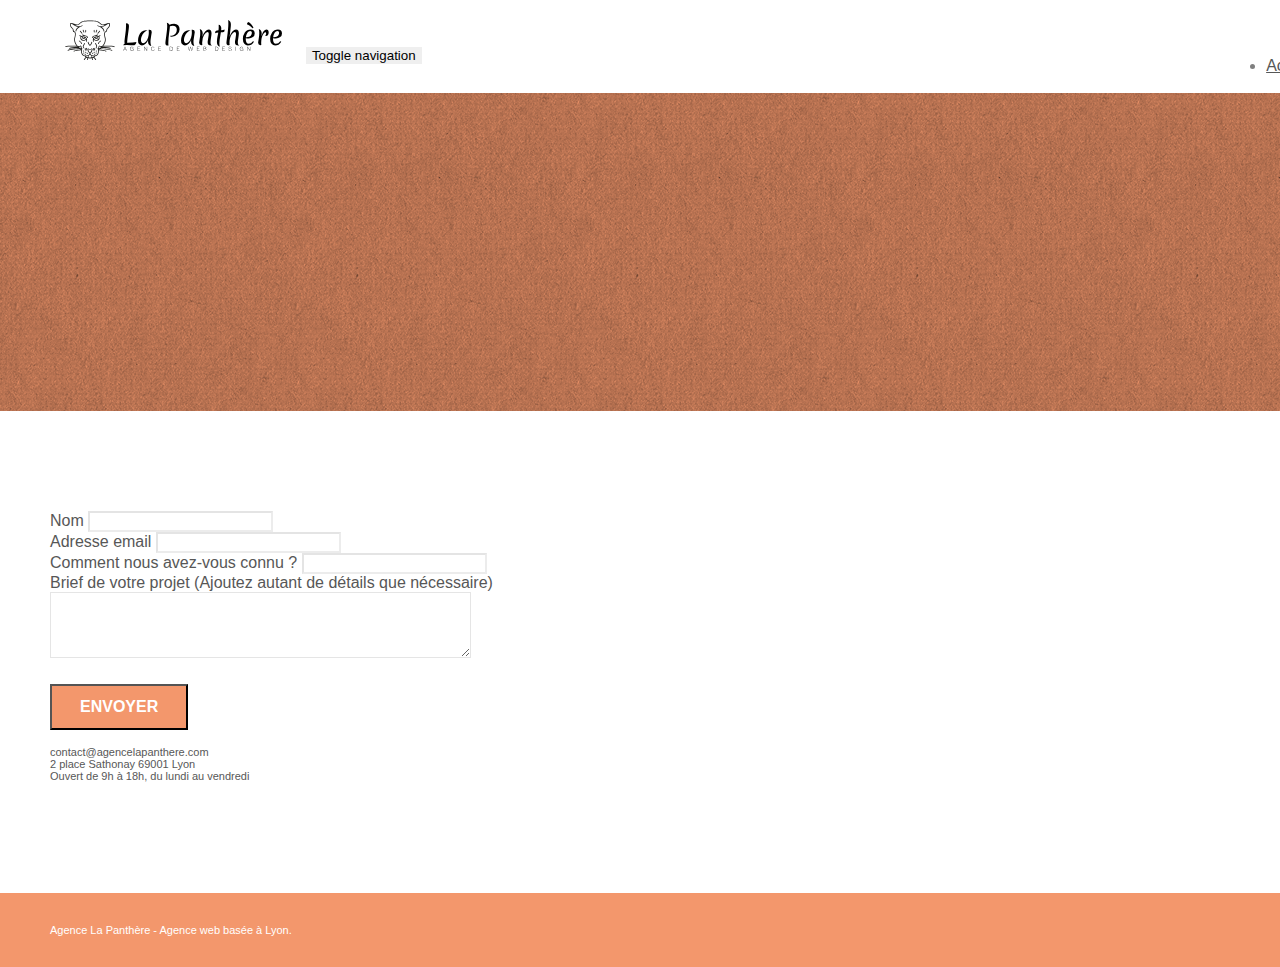
==== page2.html @ 0a4d8ea6 "Initial commit" ====
<!DOCTYPE html>
<html lang="fr">
    <head>
        <meta charset="utf-8" />
        <meta
            name="description"
            content="Si vous voulez contacter l'agence de web design La Panthère pour une prestations ou des informations, voici la page de contact."
        />
        <meta name="viewport" content="width=device-width, initial-scale=1.0" />

        <link rel="shortcut icon" type="image/png" href="favicon.jpg" />
        <link rel="stylesheet" type="text/css" href="./css/bootstrap.min.css" />
        <link
            rel="stylesheet"
            type="text/css"
            href="./css/font-awesome.min.css"
        />
        <link rel="stylesheet" type="text/css" href="./css/et-line.min.css" />
        <link rel="stylesheet" type="text/css" href="style.css" />

        <script defer src="./js/jquery-2.1.0.min.js"></script>
        <script defer src="./js/bootstrap.min.js"></script>
        <script defer src="./js/blocs.min.js"></script>
        <script defer src="./js/jqBootstrapValidation.js"></script>
        <script defer src="./js/formHandler.js"></script>

        <title>Agence de Web Design La Panthère, contactez nous !</title>
    </head>
    <body>
        <!-- Principal conteneur -->
        <div class="page-container">
            <!-- bloc-0 -->
            <div class="bloc bgc-white l-bloc" id="bloc-0">
                <div class="container bloc-sm">
                    <nav class="navbar row">
                        <div class="navbar-header">
                            <a class="navbar-brand" href="index.html"
                                ><img
                                    src="img/agence-la-panthere-monochrome.svg"
                                    alt="atlanta web design logo"
                                    height="40"
                            /></a>
                            <button
                                id="nav-toggle"
                                type="button"
                                class="ui-navbar-toggle navbar-toggle"
                                data-toggle="collapse"
                                data-target=".navbar-1"
                            >
                                <span class="sr-only">Toggle navigation</span
                                ><span class="icon-bar"></span
                                ><span class="icon-bar"></span
                                ><span class="icon-bar"></span>
                            </button>
                        </div>
                        <div
                            class="collapse navbar-collapse navbar-1 special-dropdown-nav"
                        >
                            <ul class="site-navigation nav navbar-nav">
                                <li>
                                    <a href="index.html">Accueil</a>
                                </li>
                                <li></li>
                                <li>
                                    <a href="page2.html">page2 &gt;</a>
                                </li>
                            </ul>
                        </div>
                    </nav>
                </div>
            </div>
            <!-- bloc-0 END -->

            <!-- bloc-6 -->
            <div
                class="bloc bg-dots-bg bg-repeat bgc-atomic-tangerine d-bloc bloc-bg-texture texture-paper"
                id="bloc-6"
            >
                <div class="container bloc-lg">
                    <div class="row">
                        <div class="col-sm-12">
                            <h1 class="text-center hero-bloc-text tc-white">
                                Parlons web design !
                            </h1>
                            <p
                                class="text-center mg-lg tc-white tight-width-whitespace"
                            >
                                Nous sommes ravis que vous souhaitiez collaborer
                                avec notre agence.<br />
                                Parlez-nous de votre projet en complétant le
                                formulaire ci-dessous.
                            </p>
                        </div>
                    </div>
                </div>
            </div>
            <!-- bloc-6 END -->

            <!-- bloc-7 -->
            <div class="bloc bgc-white l-bloc" id="bloc-7">
                <div class="container bloc-lg">
                    <div class="row">
                        <div class="col-sm-6">
                            <form
                                id="form_1"
                                novalidate
                                success-msg="Your message has been sent."
                                fail-msg="Sorry it seems that our mail server is not responding, Sorry for the inconvenience!"
                            >
                                <div class="form-group">
                                    <label> Nom </label>
                                    <input
                                        id="name"
                                        class="form-control"
                                        required
                                    />
                                </div>
                                <div class="form-group">
                                    <label> Adresse email </label>
                                    <input
                                        id="email"
                                        class="form-control"
                                        type="email"
                                        required
                                    />
                                </div>
                                <div class="form-group">
                                    <label>
                                        Comment nous avez-vous connu ?
                                    </label>
                                    <input
                                        class="form-control"
                                        type="email"
                                        required
                                        id="input_504"
                                    />
                                </div>
                                <div class="form-group">
                                    <label>
                                        Brief de votre projet (Ajoutez autant de
                                        détails que nécessaire)<br /> </label
                                    ><textarea
                                        id="message"
                                        class="form-control"
                                        rows="4"
                                        cols="50"
                                        required
                                    ></textarea>
                                </div>
                                <button
                                    class="bloc-button btn btn-lg btn-block cta-hero btn-atomic-tangerine"
                                    type="submit"
                                >
                                    Envoyer
                                </button>
                            </form>
                        </div>
                        <div class="col-sm-6">
                            <p>
                                contact@agencelapanthere.com<br />2 place
                                Sathonay 69001 Lyon<br />Ouvert de 9h à 18h, du
                                lundi au vendredi<br />
                            </p>
                        </div>
                    </div>
                </div>
            </div>
            <!-- bloc-7 END -->

            <!-- ScrollToTop Button -->
            <a
                class="bloc-button btn btn-d scrollToTop"
                onclick="scrollToTarget('1')"
                ><span class="fa fa-chevron-up"></span
            ></a>
            <!-- ScrollToTop Button END-->

            <!-- Footer - bloc-8 -->
            <div class="bloc bgc-atomic-tangerine d-bloc" id="bloc-8">
                <div class="container bloc-sm">
                    <div class="row">
                        <div class="col-sm-12">
                            <p class="text-center white">
                                Agence La Panthère - Agence web basée à Lyon.<br />
                            </p>
                            <div class="row row-no-gutters social">
                                <div class="col-sm-3">
                                    <div class="text-center">
                                        <a class="social" href="index.html"
                                            ><span
                                                class="fa fa-twitter icon-md"
                                            ></span
                                        ></a>
                                    </div>
                                </div>
                                <div class="col-sm-3">
                                    <div class="text-center">
                                        <a class="social" href="index.html"
                                            ><span
                                                class="fa fa-facebook icon-md"
                                            ></span
                                        ></a>
                                    </div>
                                </div>
                                <div class="col-sm-3">
                                    <div class="text-center">
                                        <a class="social" href="index.html"
                                            ><span
                                                class="fa fa-dribbble icon-md"
                                            ></span
                                        ></a>
                                    </div>
                                </div>
                                <div class="col-sm-3">
                                    <div class="text-center">
                                        <a class="social" href="index.html"
                                            ><span
                                                class="fa fa-instagram icon-md"
                                            ></span
                                        ></a>
                                    </div>
                                </div>
                            </div>
                        </div>
                    </div>
                </div>
            </div>
            <!-- Footer - bloc-8 END -->
        </div>
        <!-- Principal conteneur END -->
    </body>
</html>
---- style.css ----
body {
    margin: 0;
    padding: 0;
    background: #FFF;
    overflow-x: hidden;
    -webkit-font-smoothing: antialiased;
    -moz-osx-font-smoothing: grayscale;
}

a,
button {
    transition: all .3s ease-in-out;
    outline: none!important;
}

a:hover {
    text-decoration: none;
    cursor: pointer;
}

#page-loading-blocs-notifaction {
    position: fixed;
    top: 0;
    bottom: 0;
    width: 100%;
    z-index: 100000;
    background: #FFFFFF url("img/pageload-spinner.gif") no-repeat center center;
}

.bloc {
    width: 100%;
    clear: both;
    background: 50% 50% no-repeat;
    padding: 0 50px;
    -webkit-background-size: cover;
    -moz-background-size: cover;
    -o-background-size: cover;
    background-size: cover;
    position: relative;
}

.bloc .container {
    padding-left: 0;
    padding-right: 0;
}

.bloc-lg {
    padding: 100px 50px;
}

.bloc-md {
    padding: 50px;
}

.bloc-sm {
    padding: 20px 50px;
}

.bg-center,
.bg-l-edge,
.bg-r-edge,
.bg-t-edge,
.bg-b-edge,
.bg-tl-edge,
.bg-bl-edge,
.bg-tr-edge,
.bg-br-edge,
.bg-repeat {
    -webkit-background-size: auto!important;
    -moz-background-size: auto!important;
    -o-background-size: auto!important;
    background-size: auto!important;
}

.bg-repeat {
    background: repeat;
}

.bg-t-edge {
    background: top no-repeat;
}

.bloc-bg-texture::before {
    content: "";
    background-size: 2px 2px;
    position: absolute;
    top: 0;
    bottom: 0;
    left: 0;
    right: 0;
}

.texture-paper::before {
    background: url("img/texture-paper.png");
    background-size: 280px 280px;
}

.b-parallax {
    background-attachment: fixed;
}

.d-bloc {
    color: rgba(255, 255, 255, .7);
}

.d-bloc button:hover {
    color: rgba(255, 255, 255, .9);
}

.d-bloc .icon-round,
.d-bloc .icon-square,
.d-bloc .icon-rounded,
.d-bloc .icon-semi-rounded-a,
.d-bloc .icon-semi-rounded-b {
    border-color: rgba(255, 255, 255, .9);
}

.d-bloc .divider-h span {
    border-color: rgba(255, 255, 255, .2);
}

.d-bloc .a-btn,
.d-bloc .navbar a,
.d-bloc .navbar-brand,
.d-bloc a .icon-sm,
.d-bloc a .icon-md,
.d-bloc a .icon-lg,
.d-bloc a .icon-xl,
.d-bloc h1 a,
.d-bloc h2 a,
.d-bloc h3 a,
.d-bloc h4 a,
.d-bloc h5 a,
.d-bloc h6 a,
.d-bloc p a {
    color: rgba(255, 255, 255, .6);
}

.d-bloc .a-btn:hover,
.d-bloc .navbar a:hover,
.d-bloc .navbar-brand:hover,
.d-bloc a:hover .icon-sm,
.d-bloc a:hover .icon-md,
.d-bloc a:hover .icon-lg,
.d-bloc a:hover .icon-xl,
.d-bloc h1 a:hover,
.d-bloc h2 a:hover,
.d-bloc h3 a:hover,
.d-bloc h4 a:hover,
.d-bloc h5 a:hover,
.d-bloc h6 a:hover,
.d-bloc p a:hover {
    color: rgba(255, 255, 255, 1);
}

.d-bloc .navbar-toggle .icon-bar {
    background: rgba(255, 255, 255, 1);
}

.d-bloc .btn-wire,
.d-bloc .btn-wire:hover {
    color: rgba(255, 255, 255, 1);
    border-color: rgba(255, 255, 255, 1);
}

.d-bloc .panel {
    color: rgba(0, 0, 0, .5);
}

.d-bloc .panel button:hover {
    color: rgba(0, 0, 0, .7);
}

.d-bloc .panel icon {
    border-color: rgba(0, 0, 0, .7);
}

.d-bloc .panel .divider-h span {
    border-color: rgba(0, 0, 0, .1);
}

.d-bloc .panel .a-btn {
    color: rgba(0, 0, 0, .6);
}

.d-bloc .panel .a-btn:hover {
    color: rgba(0, 0, 0, 1);
}

.d-bloc .panel .btn-wire,
.d-bloc .panel .btn-wire:hover {
    color: rgba(0, 0, 0, .7);
    border-color: rgba(0, 0, 0, .3);
}

.d-bloc .panel,
.l-bloc {
    color: rgba(0, 0, 0, .5);
}

.d-bloc .panel button:hover,
.l-bloc button:hover {
    color: rgba(0, 0, 0, .7);
}

.l-bloc .icon-round,
.l-bloc .icon-square,
.l-bloc .icon-rounded,
.l-bloc .icon-semi-rounded-a,
.l-bloc .icon-semi-rounded-b {
    border-color: rgba(0, 0, 0, .7);
}

.d-bloc .panel .divider-h span,
.l-bloc .divider-h span {
    border-color: rgba(0, 0, 0, .1);
}

.d-bloc .panel .a-btn,
.l-bloc .a-btn,
.l-bloc .navbar a,
.l-bloc .navbar-brand,
.l-bloc a .icon-sm,
.l-bloc a .icon-md,
.l-bloc a .icon-lg,
.l-bloc a .icon-xl,
.l-bloc h1 a,
.l-bloc h2 a,
.l-bloc h3 a,
.l-bloc h4 a,
.l-bloc h5 a,
.l-bloc h6 a,
.l-bloc p a {
    color: rgba(0, 0, 0, .6);
}

.d-bloc .panel .a-btn:hover,
.l-bloc .a-btn:hover,
.l-bloc .navbar a:hover,
.l-bloc .navbar-brand:hover,
.l-bloc a:hover .icon-sm,
.l-bloc a:hover .icon-md,
.l-bloc a:hover .icon-lg,
.l-bloc a:hover .icon-xl,
.l-bloc h1 a:hover,
.l-bloc h2 a:hover,
.l-bloc h3 a:hover,
.l-bloc h4 a:hover,
.l-bloc h5 a:hover,
.l-bloc h6 a:hover,
.l-bloc p a:hover {
    color: rgba(0, 0, 0, 1);
}

.l-bloc .navbar-toggle .icon-bar {
    color: rgba(0, 0, 0, .6);
}

.d-bloc .panel .btn-wire,
.d-bloc .panel .btn-wire:hover,
.l-bloc .btn-wire,
.l-bloc .btn-wire:hover {
    color: rgba(0, 0, 0, .7);
    border-color: rgba(0, 0, 0, .3);
}

.voffset {
    margin-top: 30px;
}

.voffset-lg {
    margin-top: 80px;
}

.row-no-gutters {
    margin-right: 0;
    margin-left: 0;
}

.row.row-no-gutters > [class^="col-"],
.row.row-no-gutters > [class*=" col-"] {
    padding-right: 0;
    padding-left: 0;
}

#bloc-1-hero h1 {
    font-size: 32px;
}

.navbar {
    margin-bottom: 0;
    z-index: 1;
}

.navbar-brand {
    height: auto;
    padding: 3px 15px;
    font-size: 25px;
    font-weight: normal;
    font-weight: 600;
    line-height: 44px;
}

.navbar-brand img {
    max-height: 200px;
    margin: 0 5px 0 0;
    display: inline;
}

.navbar-brand img[src$=svg] {
    min-width: 100px;
}

.nav-center .navbar-brand img {
    margin: 0;
}

.navbar .nav {
    padding-top: 2px;
    margin-right: -16px;
    float: right;
    z-index: 1;
}

.nav > li {
    float: left;
    margin-top: 4px;
    font-size: 16px;
}

.navbar-nav .open .dropdown-menu > li > a {
    text-align: inherit;
}

.nav > li a:hover,
.nav > li a:focus {
    background: transparent;
}

.navbar-toggle {
    margin: 10px 10px 0 0;
    border: 0px;
}

.navbar-toggle:hover {
    background: transparent!important;
}

.navbar-toggle .icon-bar {
    background-color: rgba(0, 0, 0, .5);
    width: 26px;
}

.nav-invert .navbar .nav {
    float: left;
}

.nav-invert .navbar-header,
.nav-invert .navbar-brand {
    float: right;
    position: relative;
    z-index: 2;
}

@media (min-width: 768px) {
    .site-navigation {
        position: absolute;
        top: 50%;
        right: 20px;
        transform: translate(0, -50%);
        -webkit-transform: translateY(-50%);
    }
    .nav > li .dropdown-menu a,
    .nav > li .dropdown-menu a:hover {
        color: #484848;
    }
    .nav-invert .site-navigation {
        left: 0;
        right: 0;
    }
    .nav-center {
        text-align: center;
    }
    .nav-center .navbar-header {
        width: 100%;
    }
    .nav-center .navbar-header,
    .nav-center .navbar-brand,
    .nav-center .nav > li {
        float: none;
        display: inline-block;
    }
    .nav-center .site-navigation {
        position: relative;
        width: 100%;
        right: 0;
        margin-right: 0px;
        margin-top: 20px;
    }
    .nav-center.mini-nav .navbar-toggle {
        float: none;
        margin: 10px auto 0;
    }
}

.nav > li > .dropdown a {
    background: none!important;
    display: block;
    padding: 14px 15px;
}

nav .caret {
    margin: 0 5px;
}

.dropdown-menu .dropdown-menu {
    top: -8px;
    left: 100%;
}

.dropdown-menu .dropmenu-flow-right {
    top: 100%;
    left: 0;
    margin-left: -1px;
    border-top-left-radius: 0;
    border-top-right-radius: 0;
}

.dropdown-menu .dropdown span {
    border: 4px solid black;
    border-top-color: transparent;
    border-right-color: transparent;
    border-bottom-color: transparent;
    margin: 6px -5px 0 0!important;
    float: right;
}

.mg-md {
    margin-top: 10px;
    margin-bottom: 20px;
}

.mg-lg {
    margin-top: 10px;
    margin-bottom: 40px;
}

.btn {
    margin: 0 5px 5px 0;
}

.btn.pull-right {
    margin: 0 0 5px 5px;
}

.btn-d,
.btn-d:hover,
.btn-d:focus {
    color: #FFF;
    background: rgba(0, 0, 0, .3);
}

button {
    outline: none!important;
}

.btn-rd {
    border-radius: 40px;
}

.btn-clean {
    border: 1px solid rgba(0, 0, 0, .08);
    border-bottom-color: rgba(0, 0, 0, .1);
    text-shadow: 0 1px 0 rgba(0, 0, 1, .1);
    box-shadow: 0 1px 3px rgba(0, 0, 1, .25), inset 0 1px 0 0 rgba(255, 255, 255, .15);
}

.icon-md {
    font-size: 30px!important;
}

.icon-lg {
    font-size: 60px!important;
}

.sm-shadow {
    text-shadow: 0 1px 2px rgba(0, 0, 0, .3);
}

.panel-sq,
.panel-sq .panel-heading,
.panel-sq .panel-footer {
    border-radius: 0;
}

.panel-rd {
    border-radius: 30px;
}

.panel-rd .panel-heading {
    border-radius: 29px 29px 0 0;
}

.panel-rd .panel-footer {
    border-radius: 0 0 29px 29px;
}

.form-control {
    border-color: rgba(0, 0, 0, .1);
    box-shadow: none;
}

.scrollToTop {
    width: 40px;
    height: 40px;
    position: fixed;
    bottom: 20px;
    right: 20px;
    opacity: 0;
    z-index: 500;
    transition: all .3s ease-in-out;
}

.scrollToTop span {
    margin-top: 6px;
}

.showScrollTop {
    font-size: 14px;
    opacity: 1;
}

a[data-lightbox] {
    position: relative;
    display: block;
    text-align: center;
}

a[data-lightbox]:hover::before {
    content: "+";
    font-family: "HelveticaNeue-Light", "Helvetica Neue Light", "Helvetica Neue", Helvetica, Arial;
    font-size: 32px;
    width: 50px;
    height: 50px;
    margin-left: -25px;
    border-radius: 50%;
    background: rgba(0, 0, 0, .6);
    color: #FFF;
    font-weight: 100;
    z-index: 1;
    position: absolute;
    top: 50%;
    transform: translateY(-50%);
    -webkit-transform: translateY(-50%);
}

a[data-lightbox]:hover img {
    opacity: 0.6;
    -webkit-animation-fill-mode: none;
    animation-fill-mode: none;
}

#lightbox-modal {
    display: flex;
    align-items: center;
}

#lightbox-modal .modal-dialog {
    width: 90%;
    max-width: 900px;
    margin: 0 auto 0;
}

#lightbox-modal .modal-dialog img {
    max-height: 90vh;
    margin: 0 auto;
}

.lightbox-caption {
    padding: 20px;
    color: #FFF;
    background: rgba(0, 0, 0, .5);
    position: absolute;
    left: 15px;
    right: 15px;
    bottom: 5px;
}

.close-lightbox {
    color: #FFF;
    font-size: 30px;
    position: absolute;
    top: 20px;
    right: 20px;
    z-index: 20;
    background: rgba(0, 0, 0, .5);
    border: none;
    line-height: 30px;
    padding: 0 9px 5px;
    opacity: 0.3;
}

.close-lightbox:hover,
.next-lightbox:hover,
.prev-lightbox:hover {
    opacity: 1.0;
    color: #FFF;
}

.next-lightbox,
.prev-lightbox {
    font-size: 20px;
    color: rgba(255, 255, 255, .9);
    background: rgba(0, 0, 0, .5);
    transition: all .2s ease-in-out;
    position: absolute;
    top: 45%;
    z-index: 1;
    opacity: 0.4;
}

.next-lightbox {
    padding: 6px 8px 1px 13px;
    right: 25px;
}

.prev-lightbox {
    padding: 6px 13px 1px 10px;
    left: 25px;
}

.snapshot-lb .modal-body {
    padding-bottom: 45px;
}

.snapshot-lb .lightbox-caption {
    padding: 0;
    color: rgba(0, 0, 0, .5);
    background: none;
}

h1,
h2,
h3,
h4,
h5,
h6,
p,
label,
.btn,
a {
    font-family: "helvetica";
    font-weight: 400;
    color: #575757!important;
}

.container {
    max-width: 1000px;
}

.hero-bloc-text {
    font-size: 38px;
}

.hero-bloc-text-sub {
    font-size: 36px;
}

.statement-bloc-text {
    line-height: 26px;
    font-style: italic;
    font-size: 20px;
    text-align: center;
    font-weight: lighter;
    max-width: 520px;
    margin: auto auto auto auto;
}

p {
    font-size: 11px;
}

.tight-width-whitespace {
    max-width: 600px;
    margin: auto auto auto auto;
}

.h1 {
    font-size: 20px;
    font-family: "Open Sans";
}

.cta-hero {
    margin-top: 22px;
    color: #FFFFFF!important;
    text-transform: uppercase;
    padding: 12px 28px 12px 28px;
    font-size: 16px;
    font-weight: 700;
}

.social {
    max-width: 400px;
    margin: auto auto auto auto;
}

h2 {
    font-size: 22px;
    line-height: 1.4em;
}

h3 {
    font-size: 15px;
    text-transform: uppercase;
    font-weight: 700;
    color: #333333!important;
}

.med-width-whitespace {
    max-width: 800px;
    margin: auto auto auto auto;
    box-shadow: 0px 0px 0px #000000;
}

h1 {
    color: #333333!important;
}

h4 {
    color: #333333!important;
}

.icons {
    margin-bottom: 14px;
    margin-top: 24px;
}

.white {
    color: #FFFFFF!important;
}

.portfolio-thumb {
    margin-bottom: 24px;
}

.portfolio-row {
    margin-bottom: 44px;
    margin-top: 50px;
}

.avatar {
    box-shadow: 0px 4px 9px rgba(0, 0, 0, 0.3);
}

.black-background {
    background-color: rgba(165, 147, 99, 0.7);
    padding: 40px 40px 40px 40px;
}

.bold-link {
    font-weight: 900;
    text-decoration: underline!important;
}

.bgc-white {
    background-color: #FFFFFF;
}

.bgc-dark-slate-blue {
    background-color: #364577;
}

.bgc-atomic-tangerine {
    background-color: #F3976C;
}

.tc-white {
    color: #F3976C!important;
}

.btn-atomic-tangerine {
    background: #F3976C;
    color: #FFFFFF!important;
}

.btn-atomic-tangerine:hover {
    background: #c27956!important;
    color: #FFFFFF!important;
}

.ltc-white {
    color: #FFFFFF!important;
}

.ltc-white:hover {
    color: #cccccc!important;
}

.ltc-atomic-tangerine {
    color: #F3976C!important;
}

.ltc-atomic-tangerine:hover {
    color: #c27956!important;
}

.icon-dark-slate-blue {
    color: #364577!important;
    border-color: #364577!important;
}

.bg-dots-bg {
    background-image: url("img/dots-bg.png");
}

.bg-lines-h2-bg {
    background-image: url("img/lines-h2-bg.png");
}

.bg-banniere {
    background-image: url("img/agence-la-panthere.jpg");
}

.bg-presentation {
    background-image: url("img/image-de-presentation.bmp");
}

@media (max-width: 1024px) {
    .bloc {
        padding-left: 20px;
        padding-right: 20px;
    }
    .bloc.full-width-bloc,
    .bloc-tile-2.full-width-bloc .container,
    .bloc-tile-3.full-width-bloc .container,
    .bloc-tile-4.full-width-bloc .container {
        padding-left: 0;
        padding-right: 0;
    }
}

@media (max-width: 992px) and (min-width: 768px) {
    .navbar .nav {
        max-width: 80%
    }
    .nav-center.navbar .nav {
        max-width: 100%
    }
}

@media only screen and (min-device-width: 768px) and (max-device-width: 1024px) and (orientation: landscape) {
    .b-parallax {
        background-attachment: scroll;
    }
}

@media only screen and (min-device-width: 1024px) and (max-device-width: 1366px) and (-webkit-min-device-pixel-ratio: 1.5) {
    .b-parallax {
        background-attachment: scroll;
    }
}

@media (max-width: 991px) {
    .container {
        width: 100%;
    }
    .b-parallax {
        background-attachment: scroll;
    }
    .page-container,
    #hero-bloc {
        overflow-x: hidden;
        position: relative;
    }
    .bloc {
        padding-left: constant(safe-area-inset-left);
        padding-right: constant(safe-area-inset-right);
    }
    .bloc-group,
    .bloc-group .bloc {
        display: block;
        width: 100%;
    }
    .bloc-fill-screen .fill-bloc-top-edge,
    .bloc-fill-screen .fill-bloc-bottom-edge {
        padding: 0 20px;
        padding-left: constant(safe-area-inset-left);
        padding-right: constant(safe-area-inset-right);
    }
}

@media (max-width: 767px) {
    .page-container {
        overflow-x: hidden;
        position: relative;
    }
    h1,
    h2,
    h3,
    h4,
    h5,
    h6,
    p,
    #disqus_thread {
        padding-left: 10px!important;
        padding-right: 10px!important;
    }
    .b-parallax {
        background-attachment: scroll;
    }
    .navbar .nav {
        padding-top: 0;
        border-top: 1px solid rgba(0, 0, 0, .2);
        float: none!important;
    }
    .navbar.row {
        margin-left: 0;
        margin-right: 0;
    }
    .site-navigation {
        position: inherit;
        transform: none;
        -webkit-transform: none;
        -ms-transform: none;
    }
    .nav > li {
        margin-top: 0;
        border-bottom: 1px solid rgba(0, 0, 0, .1);
        background: rgba(0, 0, 0, .05);
        text-align: left;
        padding-left: 15px;
        width: 100%;
    }
    .nav > li:hover {
        background: rgba(0, 0, 0, .08);
    }
    .dropdown .dropdown a .caret {
        float: none;
        margin: 5px 0 0 10px!important;
        border: 4px solid black;
        border-bottom-color: transparent;
        border-right-color: transparent;
        border-left-color: transparent;
    }
    #hero-bloc .navbar .nav {
        background: rgba(0, 0, 0, .8);
    }
    #hero-bloc .navbar .nav a {
        color: rgba(255, 255, 255, .6);
    }
    .hero {
        padding: 50px 0;
    }
    .hero-nav {
        left: -1px;
        right: -1px;
    }
    .navbar-collapse {
        padding: 0;
        overflow-x: hidden;
        -webkit-box-shadow: none;
        box-shadow: none;
    }
    .navbar-brand img {
        max-height: 40px;
        width: auto;
    }
    .nav-invert .navbar-header {
        float: none;
        width: 100%;
    }
    .nav-invert .navbar-toggle {
        float: left;
        margin-left: 10px;
    }
    .bloc {
        padding-left: 0;
        padding-right: 0;
    }
    .bloc-xxl,
    .bloc-xl,
    .bloc-lg {
        padding: 40px 0;
    }
    .bloc-sm,
    .bloc-md {
        padding-left: 0;
        padding-right: 0;
    }
    .bloc-tile-2 .container,
    .bloc-tile-3 .container,
    .bloc-tile-4 .container,
    .bloc-fill-screen .fill-bloc-top-edge,
    .bloc-fill-screen .fill-bloc-bottom-edge {
        padding-left: 0;
        padding-right: 0;
    }
    .a-block {
        padding: 0 10px;
    }
    .btn-dwn {
        display: none;
    }
    .voffset {
        margin-top: 5px;
    }
    .voffset-md {
        margin-top: 20px;
    }
    .voffset-lg {
        margin-top: 30px;
    }
    form {
        padding: 5px;
    }
    .close-lightbox {
        display: inline-block;
    }
    .blocsapp-device-iphone5 {
        background-size: 216px 425px;
        padding-top: 60px;
        width: 216px;
        height: 425px;
    }
    .blocsapp-device-iphone5 img {
        width: 180px;
        height: 320px;
    }
}

@media (max-width: 400px) {
    .bloc {
        padding-left: 0;
        padding-right: 0;
    }
}

@media (max-width: 767px) {
    .bloc-mob-center-text {
        text-align: center;
    }
}
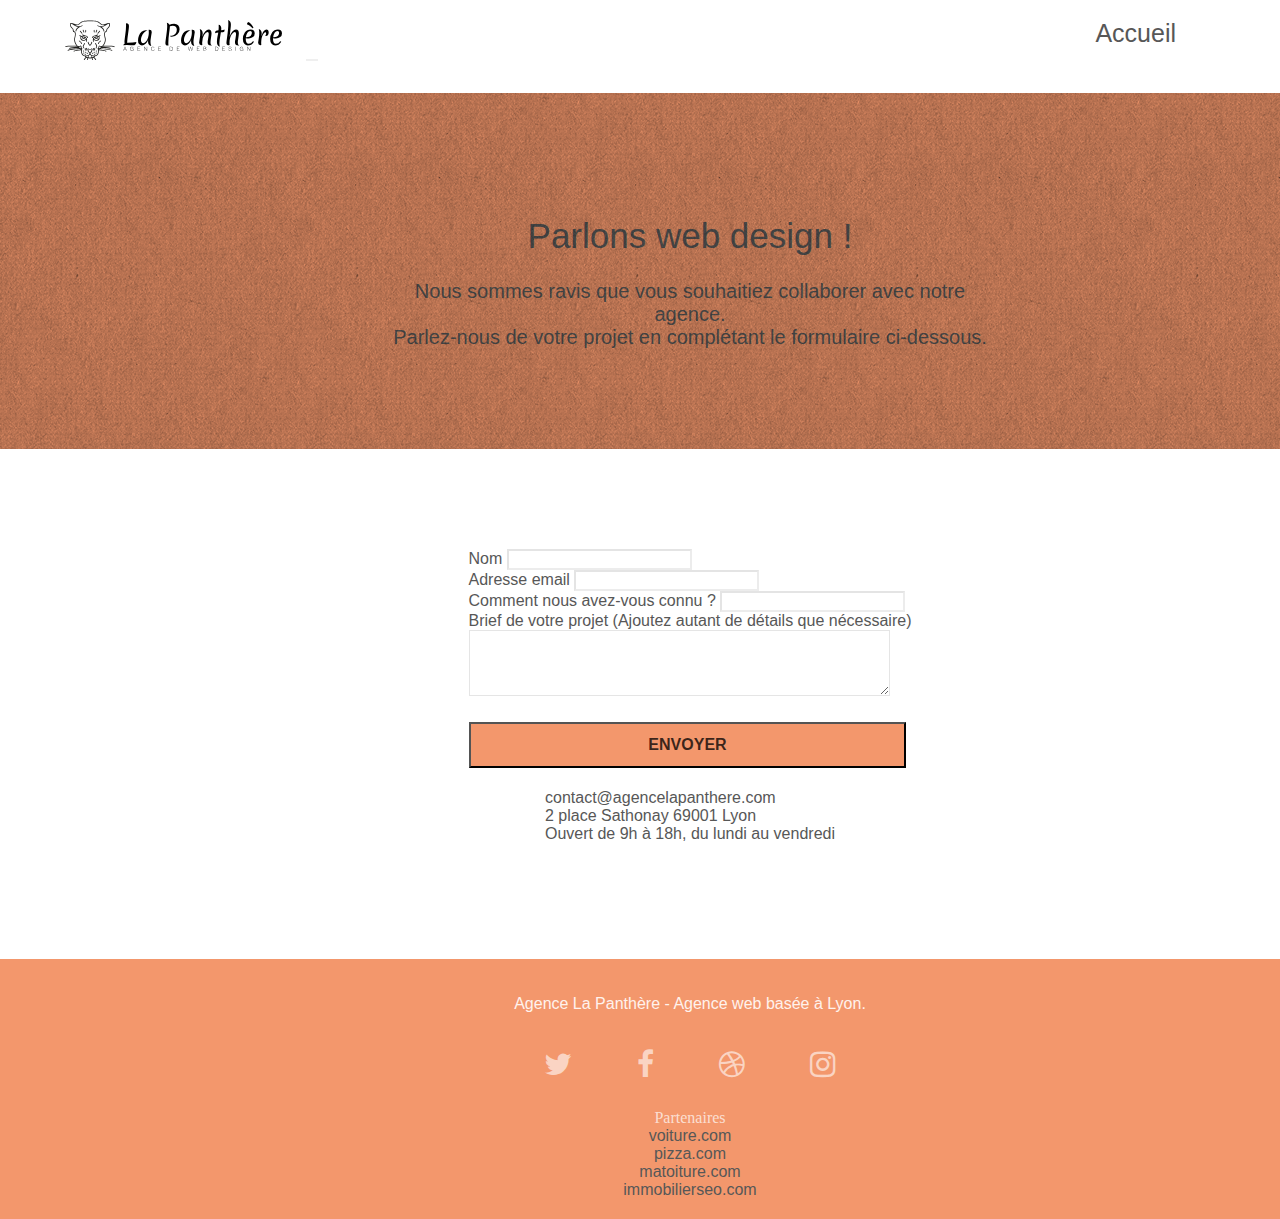
==== commit 166defe6: "j'ai presque fini" ====
--- a/page2.html
+++ b/page2.html
@@ -10,11 +10,7 @@
 
         <link rel="shortcut icon" type="image/png" href="favicon.jpg" />
         <link rel="stylesheet" type="text/css" href="./css/bootstrap.min.css" />
-        <link
-            rel="stylesheet"
-            type="text/css"
-            href="./css/font-awesome.min.css"
-        />
+        <link rel="stylesheet" type="text/css" href="./css/font-awesome.css" />
         <link rel="stylesheet" type="text/css" href="./css/et-line.min.css" />
         <link rel="stylesheet" type="text/css" href="style.css" />
 
@@ -26,207 +22,189 @@
 
         <title>Agence de Web Design La Panthère, contactez nous !</title>
     </head>
-    <body>
+    <body class="page-container">
         <!-- Principal conteneur -->
-        <div class="page-container">
-            <!-- bloc-0 -->
-            <div class="bloc bgc-white l-bloc" id="bloc-0">
-                <div class="container bloc-sm">
-                    <nav class="navbar row">
-                        <div class="navbar-header">
-                            <a class="navbar-brand" href="index.html"
-                                ><img
-                                    src="img/agence-la-panthere-monochrome.svg"
-                                    alt="atlanta web design logo"
-                                    height="40"
-                            /></a>
-                            <button
-                                id="nav-toggle"
-                                type="button"
-                                class="ui-navbar-toggle navbar-toggle"
-                                data-toggle="collapse"
-                                data-target=".navbar-1"
-                            >
-                                <span class="sr-only">Toggle navigation</span
-                                ><span class="icon-bar"></span
-                                ><span class="icon-bar"></span
-                                ><span class="icon-bar"></span>
-                            </button>
-                        </div>
-                        <div
-                            class="collapse navbar-collapse navbar-1 special-dropdown-nav"
+        <!-- bloc-0 -->
+        <header class="bloc bgc-white l-bloc" id="bloc-0">
+            <div class="container bloc-sm">
+                <nav class="navbar row">
+                    <div class="navbar-header">
+                        <a class="navbar-brand" href="index.html"
+                            ><img
+                                src="img/agence-la-panthere-monochrome.svg"
+                                alt="atlanta web design logo"
+                        /></a>
+                        <button
+                            id="nav-toggle"
+                            type="button"
+                            class="ui-navbar-toggle navbar-toggle"
+                            data-toggle="collapse"
+                            data-target=".navbar-1"
                         >
-                            <ul class="site-navigation nav navbar-nav">
-                                <li>
-                                    <a href="index.html">Accueil</a>
-                                </li>
-                                <li></li>
-                                <li>
-                                    <a href="page2.html">page2 &gt;</a>
-                                </li>
-                            </ul>
-                        </div>
-                    </nav>
-                </div>
-            </div>
-            <!-- bloc-0 END -->
-
-            <!-- bloc-6 -->
-            <div
-                class="bloc bg-dots-bg bg-repeat bgc-atomic-tangerine d-bloc bloc-bg-texture texture-paper"
-                id="bloc-6"
-            >
-                <div class="container bloc-lg">
-                    <div class="row">
-                        <div class="col-sm-12">
-                            <h1 class="text-center hero-bloc-text tc-white">
-                                Parlons web design !
-                            </h1>
-                            <p
-                                class="text-center mg-lg tc-white tight-width-whitespace"
-                            >
-                                Nous sommes ravis que vous souhaitiez collaborer
-                                avec notre agence.<br />
-                                Parlez-nous de votre projet en complétant le
-                                formulaire ci-dessous.
-                            </p>
-                        </div>
-                    </div>
-                </div>
-            </div>
-            <!-- bloc-6 END -->
-
-            <!-- bloc-7 -->
-            <div class="bloc bgc-white l-bloc" id="bloc-7">
-                <div class="container bloc-lg">
-                    <div class="row">
-                        <div class="col-sm-6">
-                            <form
-                                id="form_1"
-                                novalidate
-                                success-msg="Your message has been sent."
-                                fail-msg="Sorry it seems that our mail server is not responding, Sorry for the inconvenience!"
-                            >
-                                <div class="form-group">
-                                    <label> Nom </label>
-                                    <input
-                                        id="name"
-                                        class="form-control"
-                                        required
-                                    />
-                                </div>
-                                <div class="form-group">
-                                    <label> Adresse email </label>
-                                    <input
-                                        id="email"
-                                        class="form-control"
-                                        type="email"
-                                        required
-                                    />
-                                </div>
-                                <div class="form-group">
-                                    <label>
-                                        Comment nous avez-vous connu ?
-                                    </label>
-                                    <input
-                                        class="form-control"
-                                        type="email"
-                                        required
-                                        id="input_504"
-                                    />
-                                </div>
-                                <div class="form-group">
-                                    <label>
-                                        Brief de votre projet (Ajoutez autant de
-                                        détails que nécessaire)<br /> </label
-                                    ><textarea
-                                        id="message"
-                                        class="form-control"
-                                        rows="4"
-                                        cols="50"
-                                        required
-                                    ></textarea>
-                                </div>
-                                <button
-                                    class="bloc-button btn btn-lg btn-block cta-hero btn-atomic-tangerine"
-                                    type="submit"
-                                >
-                                    Envoyer
-                                </button>
-                            </form>
-                        </div>
-                        <div class="col-sm-6">
-                            <p>
-                                contact@agencelapanthere.com<br />2 place
-                                Sathonay 69001 Lyon<br />Ouvert de 9h à 18h, du
-                                lundi au vendredi<br />
-                            </p>
-                        </div>
-                    </div>
-                </div>
-            </div>
-            <!-- bloc-7 END -->
-
-            <!-- ScrollToTop Button -->
-            <a
-                class="bloc-button btn btn-d scrollToTop"
-                onclick="scrollToTarget('1')"
-                ><span class="fa fa-chevron-up"></span
-            ></a>
-            <!-- ScrollToTop Button END-->
-
-            <!-- Footer - bloc-8 -->
-            <div class="bloc bgc-atomic-tangerine d-bloc" id="bloc-8">
-                <div class="container bloc-sm">
-                    <div class="row">
-                        <div class="col-sm-12">
-                            <p class="text-center white">
-                                Agence La Panthère - Agence web basée à Lyon.<br />
-                            </p>
-                            <div class="row row-no-gutters social">
-                                <div class="col-sm-3">
-                                    <div class="text-center">
-                                        <a class="social" href="index.html"
-                                            ><span
-                                                class="fa fa-twitter icon-md"
-                                            ></span
-                                        ></a>
-                                    </div>
-                                </div>
-                                <div class="col-sm-3">
-                                    <div class="text-center">
-                                        <a class="social" href="index.html"
-                                            ><span
-                                                class="fa fa-facebook icon-md"
-                                            ></span
-                                        ></a>
-                                    </div>
-                                </div>
-                                <div class="col-sm-3">
-                                    <div class="text-center">
-                                        <a class="social" href="index.html"
-                                            ><span
-                                                class="fa fa-dribbble icon-md"
-                                            ></span
-                                        ></a>
-                                    </div>
-                                </div>
-                                <div class="col-sm-3">
-                                    <div class="text-center">
-                                        <a class="social" href="index.html"
-                                            ><span
-                                                class="fa fa-instagram icon-md"
-                                            ></span
-                                        ></a>
-                                    </div>
-                                </div>
-                            </div>
-                        </div>
-                    </div>
-                </div>
-            </div>
-            <!-- Footer - bloc-8 END -->
-        </div>
+                            <span class="sr-only">Toggle navigation</span
+                            ><span class="icon-bar"></span
+                            ><span class="icon-bar"></span
+                            ><span class="icon-bar"></span>
+                        </button>
+                    </div>
+                    <div
+                        class="collapse navbar-collapse navbar-1 special-dropdown-nav"
+                    >
+                        <ul class="site-navigation nav navbar-nav nav-contact">
+                            <li>
+                                <a href="index.html">Accueil</a>
+                            </li>
+                        </ul>
+                    </div>
+                </nav>
+            </div>
+        </header>
+        <!-- bloc-0 END -->
+
+        <!-- bloc-6 -->
+        <section
+            class="bloc bg-dots-bg bg-repeat bgc-atomic-tangerine d-bloc bloc-bg-texture texture-paper"
+            id="bloc-6"
+        >
+            <div class="container bloc-lg container-banner-contact">
+                <div class="row">
+                    <div class="col-sm-12">
+                        <h1
+                            id="banner-h1"
+                            class="text-center hero-bloc-text tc-contact"
+                        >
+                            Parlons web design !
+                        </h1>
+                        <p
+                            id="banner-p"
+                            class="text-center mg-lg tight-width-whitespace tc-contact"
+                        >
+                            Nous sommes ravis que vous souhaitiez collaborer
+                            avec notre agence.<br />
+                            Parlez-nous de votre projet en complétant le
+                            formulaire ci-dessous.
+                        </p>
+                    </div>
+                </div>
+            </div>
+        </section>
+        <!-- bloc-6 END -->
+
+        <!-- bloc-7 -->
+        <main class="bloc bgc-white l-bloc" id="bloc-7">
+            <div id="container-bloc-7" class="container bloc-lg">
+                <form
+                    id="form_1"
+                    novalidate
+                    success-msg="Your message has been sent."
+                    fail-msg="Sorry it seems that our mail server is not responding, Sorry for the inconvenience!"
+                >
+                    <div class="form-group">
+                        <label> Nom </label>
+                        <input id="name" class="form-control" required />
+                    </div>
+                    <div class="form-group">
+                        <label> Adresse email </label>
+                        <input
+                            id="email"
+                            class="form-control"
+                            type="email"
+                            required
+                        />
+                    </div>
+                    <div class="form-group">
+                        <label> Comment nous avez-vous connu ? </label>
+                        <input
+                            class="form-control"
+                            type="email"
+                            required
+                            id="input_504"
+                        />
+                    </div>
+                    <div class="form-group">
+                        <label>
+                            Brief de votre projet (Ajoutez autant de détails que
+                            nécessaire)<br /> </label
+                        ><textarea
+                            id="message"
+                            class="form-control"
+                            rows="4"
+                            cols="50"
+                            required
+                        ></textarea>
+                    </div>
+                    <button
+                        class="bloc-button btn btn-lg btn-block cta-hero btn-atomic-tangerine"
+                        type="submit"
+                    >
+                        Envoyer
+                    </button>
+                </form>
+                <div class="col-sm-6">
+                    <p>
+                        contact@agencelapanthere.com<br />2 place Sathonay 69001
+                        Lyon<br />Ouvert de 9h à 18h, du lundi au vendredi<br />
+                    </p>
+                </div>
+            </div>
+        </main>
+        <!-- bloc-7 END -->
+        <!-- Footer - bloc-8 -->
+        <footer class="bloc bgc-atomic-tangerine d-bloc">
+            <div class="container bloc-sm">
+                <p class="text-center white">
+                    Agence La Panthère - Agence web basée à Lyon.<br />
+                </p>
+                <div id="container-social" class="row row-no-gutters social">
+                    <div class="col-sm-3">
+                        <div class="text-center">
+                            <a class="social" href="https://twitter.com/"
+                                ><span class="fa fa-twitter icon-md"></span
+                            ></a>
+                        </div>
+                    </div>
+                    <div class="col-sm-3">
+                        <div class="text-center">
+                            <a class="social" href="https://facebook.com/"
+                                ><span class="fa fa-facebook icon-md"></span
+                            ></a>
+                        </div>
+                    </div>
+                    <div class="col-sm-3">
+                        <div class="text-center">
+                            <a class="social" href="https://dribbble.com/"
+                                ><span class="fa fa-dribbble icon-md"></span
+                            ></a>
+                        </div>
+                    </div>
+                    <div class="col-sm-3">
+                        <div class="text-center">
+                            <a class="social" href="https://instagram.com/"
+                                ><span class="fa fa-instagram icon-md"></span
+                            ></a>
+                        </div>
+                    </div>
+                </div>
+                <div class="col-sm-4">
+                    <span>Partenaires</span>
+                    <ul>
+                        <li>
+                            <a href="voiture.com">voiture.com</a>
+                        </li>
+                        <li>
+                            <a href="pizza.com">pizza.com</a>
+                        </li>
+                        <li>
+                            <a href="matoiture.com">matoiture.com</a>
+                        </li>
+                        <li>
+                            <a href="immobilierseo.com">immobilierseo.com</a>
+                        </li>
+                    </ul>
+                </div>
+            </div>
+        </footer>
+        <!-- Footer - bloc-8 END -->
         <!-- Principal conteneur END -->
     </body>
 </html>
--- a/style.css
+++ b/style.css
@@ -1,16 +1,22 @@
 body {
     margin: 0;
     padding: 0;
-    background: #FFF;
+    background: #fff;
     overflow-x: hidden;
     -webkit-font-smoothing: antialiased;
     -moz-osx-font-smoothing: grayscale;
 }
-
+a {
+    text-decoration: none;
+    color: #575757;
+}
+ul {
+    list-style-type: none;
+}
 a,
 button {
-    transition: all .3s ease-in-out;
-    outline: none!important;
+    transition: all 0.3s ease-in-out;
+    outline: none !important;
 }
 
 a:hover {
@@ -24,7 +30,7 @@
     bottom: 0;
     width: 100%;
     z-index: 100000;
-    background: #FFFFFF url("img/pageload-spinner.gif") no-repeat center center;
+    background: #ffffff url("img/pageload-spinner.gif") no-repeat center center;
 }
 
 .bloc {
@@ -66,10 +72,10 @@
 .bg-tr-edge,
 .bg-br-edge,
 .bg-repeat {
-    -webkit-background-size: auto!important;
-    -moz-background-size: auto!important;
-    -o-background-size: auto!important;
-    background-size: auto!important;
+    -webkit-background-size: auto !important;
+    -moz-background-size: auto !important;
+    -o-background-size: auto !important;
+    background-size: auto !important;
 }
 
 .bg-repeat {
@@ -100,11 +106,11 @@
 }
 
 .d-bloc {
-    color: rgba(255, 255, 255, .7);
+    color: rgba(255, 255, 255, 0.7);
 }
 
 .d-bloc button:hover {
-    color: rgba(255, 255, 255, .9);
+    color: rgba(255, 255, 255, 0.9);
 }
 
 .d-bloc .icon-round,
@@ -112,11 +118,11 @@
 .d-bloc .icon-rounded,
 .d-bloc .icon-semi-rounded-a,
 .d-bloc .icon-semi-rounded-b {
-    border-color: rgba(255, 255, 255, .9);
+    border-color: rgba(255, 255, 255, 0.9);
 }
 
 .d-bloc .divider-h span {
-    border-color: rgba(255, 255, 255, .2);
+    border-color: rgba(255, 255, 255, 0.2);
 }
 
 .d-bloc .a-btn,
@@ -133,7 +139,7 @@
 .d-bloc h5 a,
 .d-bloc h6 a,
 .d-bloc p a {
-    color: rgba(255, 255, 255, .6);
+    color: rgba(255, 255, 255, 0.6);
 }
 
 .d-bloc .a-btn:hover,
@@ -164,23 +170,23 @@
 }
 
 .d-bloc .panel {
-    color: rgba(0, 0, 0, .5);
+    color: rgba(0, 0, 0, 0.5);
 }
 
 .d-bloc .panel button:hover {
-    color: rgba(0, 0, 0, .7);
+    color: rgba(0, 0, 0, 0.7);
 }
 
 .d-bloc .panel icon {
-    border-color: rgba(0, 0, 0, .7);
+    border-color: rgba(0, 0, 0, 0.7);
 }
 
 .d-bloc .panel .divider-h span {
-    border-color: rgba(0, 0, 0, .1);
+    border-color: rgba(0, 0, 0, 0.1);
 }
 
 .d-bloc .panel .a-btn {
-    color: rgba(0, 0, 0, .6);
+    color: rgba(0, 0, 0, 0.6);
 }
 
 .d-bloc .panel .a-btn:hover {
@@ -189,18 +195,18 @@
 
 .d-bloc .panel .btn-wire,
 .d-bloc .panel .btn-wire:hover {
-    color: rgba(0, 0, 0, .7);
-    border-color: rgba(0, 0, 0, .3);
+    color: rgba(0, 0, 0, 0.7);
+    border-color: rgba(0, 0, 0, 0.3);
 }
 
 .d-bloc .panel,
 .l-bloc {
-    color: rgba(0, 0, 0, .5);
+    color: rgba(0, 0, 0, 0.5);
 }
 
 .d-bloc .panel button:hover,
 .l-bloc button:hover {
-    color: rgba(0, 0, 0, .7);
+    color: rgba(0, 0, 0, 0.7);
 }
 
 .l-bloc .icon-round,
@@ -208,12 +214,12 @@
 .l-bloc .icon-rounded,
 .l-bloc .icon-semi-rounded-a,
 .l-bloc .icon-semi-rounded-b {
-    border-color: rgba(0, 0, 0, .7);
+    border-color: rgba(0, 0, 0, 0.7);
 }
 
 .d-bloc .panel .divider-h span,
 .l-bloc .divider-h span {
-    border-color: rgba(0, 0, 0, .1);
+    border-color: rgba(0, 0, 0, 0.1);
 }
 
 .d-bloc .panel .a-btn,
@@ -231,7 +237,7 @@
 .l-bloc h5 a,
 .l-bloc h6 a,
 .l-bloc p a {
-    color: rgba(0, 0, 0, .6);
+    color: rgba(0, 0, 0, 0.6);
 }
 
 .d-bloc .panel .a-btn:hover,
@@ -253,15 +259,15 @@
 }
 
 .l-bloc .navbar-toggle .icon-bar {
-    color: rgba(0, 0, 0, .6);
+    color: rgba(0, 0, 0, 0.6);
 }
 
 .d-bloc .panel .btn-wire,
 .d-bloc .panel .btn-wire:hover,
 .l-bloc .btn-wire,
 .l-bloc .btn-wire:hover {
-    color: rgba(0, 0, 0, .7);
-    border-color: rgba(0, 0, 0, .3);
+    color: rgba(0, 0, 0, 0.7);
+    border-color: rgba(0, 0, 0, 0.3);
 }
 
 .voffset {
@@ -284,7 +290,8 @@
 }
 
 #bloc-1-hero h1 {
-    font-size: 32px;
+    font-size: 50px;
+    font-weight: 600;
 }
 
 .navbar {
@@ -302,12 +309,14 @@
 }
 
 .navbar-brand img {
+    width: auto;
+    height: 40px;
     max-height: 200px;
     margin: 0 5px 0 0;
     display: inline;
 }
 
-.navbar-brand img[src$=svg] {
+.navbar-brand img[src$="svg"] {
     min-width: 100px;
 }
 
@@ -343,11 +352,11 @@
 }
 
 .navbar-toggle:hover {
-    background: transparent!important;
+    background: transparent !important;
 }
 
 .navbar-toggle .icon-bar {
-    background-color: rgba(0, 0, 0, .5);
+    background-color: rgba(0, 0, 0, 0.5);
     width: 26px;
 }
 
@@ -404,7 +413,7 @@
 }
 
 .nav > li > .dropdown a {
-    background: none!important;
+    background: none !important;
     display: block;
     padding: 14px 15px;
 }
@@ -431,7 +440,7 @@
     border-top-color: transparent;
     border-right-color: transparent;
     border-bottom-color: transparent;
-    margin: 6px -5px 0 0!important;
+    margin: 6px -5px 0 0 !important;
     float: right;
 }
 
@@ -456,12 +465,12 @@
 .btn-d,
 .btn-d:hover,
 .btn-d:focus {
-    color: #FFF;
-    background: rgba(0, 0, 0, .3);
+    color: #fff;
+    background: rgba(0, 0, 0, 0.3);
 }
 
 button {
-    outline: none!important;
+    outline: none !important;
 }
 
 .btn-rd {
@@ -469,22 +478,23 @@
 }
 
 .btn-clean {
-    border: 1px solid rgba(0, 0, 0, .08);
-    border-bottom-color: rgba(0, 0, 0, .1);
-    text-shadow: 0 1px 0 rgba(0, 0, 1, .1);
-    box-shadow: 0 1px 3px rgba(0, 0, 1, .25), inset 0 1px 0 0 rgba(255, 255, 255, .15);
+    border: 1px solid rgba(0, 0, 0, 0.08);
+    border-bottom-color: rgba(0, 0, 0, 0.1);
+    text-shadow: 0 1px 0 rgba(0, 0, 1, 0.1);
+    box-shadow: 0 1px 3px rgba(0, 0, 1, 0.25),
+        inset 0 1px 0 0 rgba(255, 255, 255, 0.15);
 }
 
 .icon-md {
-    font-size: 30px!important;
+    font-size: 30px !important;
 }
 
 .icon-lg {
-    font-size: 60px!important;
+    font-size: 60px !important;
 }
 
 .sm-shadow {
-    text-shadow: 0 1px 2px rgba(0, 0, 0, .3);
+    text-shadow: 0 1px 2px rgba(0, 0, 0, 0.3);
 }
 
 .panel-sq,
@@ -506,7 +516,7 @@
 }
 
 .form-control {
-    border-color: rgba(0, 0, 0, .1);
+    border-color: rgba(0, 0, 0, 0.1);
     box-shadow: none;
 }
 
@@ -518,7 +528,7 @@
     right: 20px;
     opacity: 0;
     z-index: 500;
-    transition: all .3s ease-in-out;
+    transition: all 0.3s ease-in-out;
 }
 
 .scrollToTop span {
@@ -538,14 +548,15 @@
 
 a[data-lightbox]:hover::before {
     content: "+";
-    font-family: "HelveticaNeue-Light", "Helvetica Neue Light", "Helvetica Neue", Helvetica, Arial;
+    font-family: "HelveticaNeue-Light", "Helvetica Neue Light", "Helvetica Neue",
+        Helvetica, Arial;
     font-size: 32px;
     width: 50px;
     height: 50px;
     margin-left: -25px;
     border-radius: 50%;
-    background: rgba(0, 0, 0, .6);
-    color: #FFF;
+    background: rgba(0, 0, 0, 0.6);
+    color: #fff;
     font-weight: 100;
     z-index: 1;
     position: absolute;
@@ -578,8 +589,8 @@
 
 .lightbox-caption {
     padding: 20px;
-    color: #FFF;
-    background: rgba(0, 0, 0, .5);
+    color: #fff;
+    background: rgba(0, 0, 0, 0.5);
     position: absolute;
     left: 15px;
     right: 15px;
@@ -587,13 +598,13 @@
 }
 
 .close-lightbox {
-    color: #FFF;
+    color: #fff;
     font-size: 30px;
     position: absolute;
     top: 20px;
     right: 20px;
     z-index: 20;
-    background: rgba(0, 0, 0, .5);
+    background: rgba(0, 0, 0, 0.5);
     border: none;
     line-height: 30px;
     padding: 0 9px 5px;
@@ -603,16 +614,16 @@
 .close-lightbox:hover,
 .next-lightbox:hover,
 .prev-lightbox:hover {
-    opacity: 1.0;
-    color: #FFF;
+    opacity: 1;
+    color: #fff;
 }
 
 .next-lightbox,
 .prev-lightbox {
     font-size: 20px;
-    color: rgba(255, 255, 255, .9);
-    background: rgba(0, 0, 0, .5);
-    transition: all .2s ease-in-out;
+    color: rgba(255, 255, 255, 0.9);
+    background: rgba(0, 0, 0, 0.5);
+    transition: all 0.2s ease-in-out;
     position: absolute;
     top: 45%;
     z-index: 1;
@@ -635,7 +646,7 @@
 
 .snapshot-lb .lightbox-caption {
     padding: 0;
-    color: rgba(0, 0, 0, .5);
+    color: rgba(0, 0, 0, 0.5);
     background: none;
 }
 
@@ -651,7 +662,7 @@
 a {
     font-family: "helvetica";
     font-weight: 400;
-    color: #575757!important;
+    color: #575757 !important;
 }
 
 .container {
@@ -677,7 +688,7 @@
 }
 
 p {
-    font-size: 11px;
+    font-size: 16px;
 }
 
 .tight-width-whitespace {
@@ -692,7 +703,7 @@
 
 .cta-hero {
     margin-top: 22px;
-    color: #FFFFFF!important;
+    color: #ffffff !important;
     text-transform: uppercase;
     padding: 12px 28px 12px 28px;
     font-size: 16px;
@@ -700,20 +711,23 @@
 }
 
 .social {
+    display: flex;
+    justify-content: space-between;
     max-width: 400px;
-    margin: auto auto auto auto;
 }
 
 h2 {
-    font-size: 22px;
+    font-size: 28px;
+    font-weight: 600;
     line-height: 1.4em;
+    margin-bottom: 25px;
 }
 
 h3 {
     font-size: 15px;
     text-transform: uppercase;
     font-weight: 700;
-    color: #333333!important;
+    color: #333333 !important;
 }
 
 .med-width-whitespace {
@@ -723,11 +737,11 @@
 }
 
 h1 {
-    color: #333333!important;
+    color: #333333 !important;
 }
 
 h4 {
-    color: #333333!important;
+    color: #333333 !important;
 }
 
 .icons {
@@ -736,7 +750,8 @@
 }
 
 .white {
-    color: #FFFFFF!important;
+    color: #fff2ec !important;
+    font-size: 16px;
 }
 
 .portfolio-thumb {
@@ -753,17 +768,17 @@
 }
 
 .black-background {
-    background-color: rgba(165, 147, 99, 0.7);
+    background-color: rgba(88, 76, 43, 0.7);
     padding: 40px 40px 40px 40px;
 }
 
 .bold-link {
     font-weight: 900;
-    text-decoration: underline!important;
+    text-decoration: underline !important;
 }
 
 .bgc-white {
-    background-color: #FFFFFF;
+    background-color: #ffffff;
 }
 
 .bgc-dark-slate-blue {
@@ -771,42 +786,43 @@
 }
 
 .bgc-atomic-tangerine {
-    background-color: #F3976C;
+    background-color: #f3976c;
 }
 
 .tc-white {
-    color: #F3976C!important;
+    /* color: #f3976c !important; */
+    color: #fff2ec !important;
 }
 
 .btn-atomic-tangerine {
-    background: #F3976C;
-    color: #FFFFFF!important;
+    background: #f3976c;
+    color: rgba(0, 0, 0, 0.774) !important;
 }
 
 .btn-atomic-tangerine:hover {
-    background: #c27956!important;
-    color: #FFFFFF!important;
+    background: #c25b2be7 !important;
+    color: #ffffff !important;
 }
 
 .ltc-white {
-    color: #FFFFFF!important;
+    color: #ffffff !important;
 }
 
 .ltc-white:hover {
-    color: #cccccc!important;
+    color: #cccccc !important;
 }
 
 .ltc-atomic-tangerine {
-    color: #F3976C!important;
+    color: #f3976c !important;
 }
 
 .ltc-atomic-tangerine:hover {
-    color: #c27956!important;
+    color: #c27956 !important;
 }
 
 .icon-dark-slate-blue {
-    color: #364577!important;
-    border-color: #364577!important;
+    color: #364577 !important;
+    border-color: #364577 !important;
 }
 
 .bg-dots-bg {
@@ -822,7 +838,7 @@
 }
 
 .bg-presentation {
-    background-image: url("img/image-de-presentation.bmp");
+    background-image: url("img/image-de-presentation.jpg");
 }
 
 @media (max-width: 1024px) {
@@ -841,10 +857,10 @@
 
 @media (max-width: 992px) and (min-width: 768px) {
     .navbar .nav {
-        max-width: 80%
+        max-width: 80%;
     }
     .nav-center.navbar .nav {
-        max-width: 100%
+        max-width: 100%;
     }
 }
 
@@ -902,16 +918,16 @@
     h6,
     p,
     #disqus_thread {
-        padding-left: 10px!important;
-        padding-right: 10px!important;
+        padding-left: 10px !important;
+        padding-right: 10px !important;
     }
     .b-parallax {
         background-attachment: scroll;
     }
     .navbar .nav {
         padding-top: 0;
-        border-top: 1px solid rgba(0, 0, 0, .2);
-        float: none!important;
+        border-top: 1px solid rgba(0, 0, 0, 0.2);
+        float: none !important;
     }
     .navbar.row {
         margin-left: 0;
@@ -925,28 +941,28 @@
     }
     .nav > li {
         margin-top: 0;
-        border-bottom: 1px solid rgba(0, 0, 0, .1);
-        background: rgba(0, 0, 0, .05);
+        border-bottom: 1px solid rgba(0, 0, 0, 0.1);
+        background: rgba(0, 0, 0, 0.05);
         text-align: left;
         padding-left: 15px;
         width: 100%;
     }
     .nav > li:hover {
-        background: rgba(0, 0, 0, .08);
+        background: rgba(0, 0, 0, 0.08);
     }
     .dropdown .dropdown a .caret {
         float: none;
-        margin: 5px 0 0 10px!important;
+        margin: 5px 0 0 10px !important;
         border: 4px solid black;
         border-bottom-color: transparent;
         border-right-color: transparent;
         border-left-color: transparent;
     }
     #hero-bloc .navbar .nav {
-        background: rgba(0, 0, 0, .8);
+        background: rgba(0, 0, 0, 0.8);
     }
     #hero-bloc .navbar .nav a {
-        color: rgba(255, 255, 255, .6);
+        color: rgba(255, 255, 255, 0.6);
     }
     .hero {
         padding: 50px 0;
@@ -960,10 +976,6 @@
         overflow-x: hidden;
         -webkit-box-shadow: none;
         box-shadow: none;
-    }
-    .navbar-brand img {
-        max-height: 40px;
-        width: auto;
     }
     .nav-invert .navbar-header {
         float: none;
@@ -1039,4 +1051,92 @@
     .bloc-mob-center-text {
         text-align: center;
     }
-}+}
+
+/* Ajout */
+.citation {
+    max-width: 90%;
+}
+footer li {
+    font-size: 16px;
+}
+#nav-toggle2 {
+    visibility: hidden;
+}
+.nav-contact {
+    color: #575757 !important;
+    top: 30px;
+    right: 200px;
+}
+.nav-contact li {
+    margin-right: 20px;
+    font-size: 25px;
+}
+#nav-contact {
+    font-size: 25px;
+}
+a:hover {
+    text-decoration: underline !important;
+}
+.tc-contact {
+    color: #575757 !important;
+    text-align: center;
+}
+.container-banner-contact {
+    margin: auto;
+}
+#banner-p {
+    font-size: 20px;
+}
+#banner-h1 {
+    font-size: 35px;
+}
+#container-bloc-7 {
+    display: flex;
+    flex-direction: column;
+    justify-content: center;
+    align-items: center;
+    margin: auto;
+}
+form {
+    display: flex;
+    flex-direction: column;
+    justify-content: center;
+    margin: auto;
+}
+#social-contact {
+    width: 20px;
+    height: 20px;
+}
+footer {
+    display: flex !important;
+    flex-direction: column !important;
+    align-items: center !important;
+}
+#footer {
+    margin: auto;
+    display: flex !important;
+    flex-direction: column !important;
+    align-items: center !important;
+}
+#container-social {
+    margin: 10px;
+}
+.social {
+    margin: 20px;
+}
+ul {
+    padding: 0;
+    margin: 0;
+}
+.col-sm-4 {
+    margin: auto;
+    text-align: center;
+}
+.btn {
+    cursor: pointer;
+}
+#last-h2-index {
+    position: relative;
+    color: #fff2ec !important;
+}
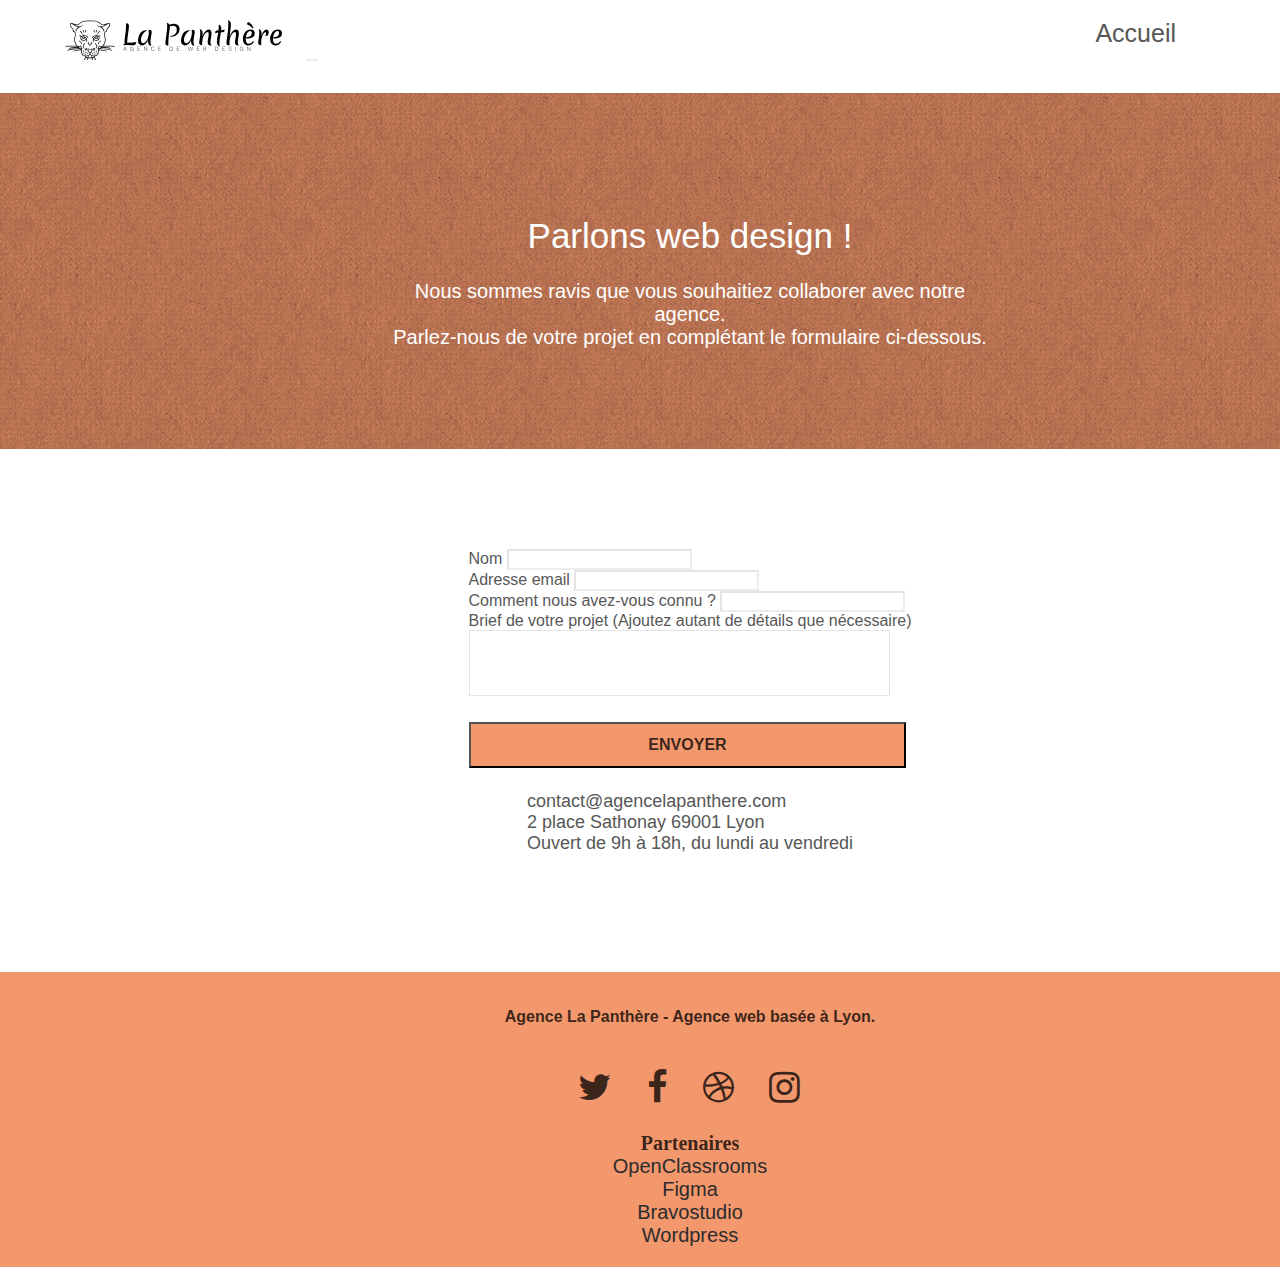
==== commit 37b6e559: "update fini à 100%" ====
--- a/page2.html
+++ b/page2.html
@@ -32,7 +32,7 @@
                         <a class="navbar-brand" href="index.html"
                             ><img
                                 src="img/agence-la-panthere-monochrome.svg"
-                                alt="atlanta web design logo"
+                                alt="Logo de l'agence la Panthère"
                         /></a>
                         <button
                             id="nav-toggle"
@@ -93,36 +93,41 @@
         <!-- bloc-7 -->
         <main class="bloc bgc-white l-bloc" id="bloc-7">
             <div id="container-bloc-7" class="container bloc-lg">
-                <form
-                    id="form_1"
-                    novalidate
-                    success-msg="Your message has been sent."
-                    fail-msg="Sorry it seems that our mail server is not responding, Sorry for the inconvenience!"
-                >
-                    <div class="form-group">
-                        <label> Nom </label>
-                        <input id="name" class="form-control" required />
-                    </div>
-                    <div class="form-group">
-                        <label> Adresse email </label>
+                <form id="form_1" novalidate>
+                    <div class="form-group">
+                        <label for="name"> Nom </label>
+                        <input
+                            id="name"
+                            name="name"
+                            type="text"
+                            class="form-control"
+                            required
+                        />
+                    </div>
+                    <div class="form-group">
+                        <label for="email"> Adresse email </label>
                         <input
                             id="email"
+                            name="email"
                             class="form-control"
                             type="email"
                             required
                         />
                     </div>
                     <div class="form-group">
-                        <label> Comment nous avez-vous connu ? </label>
+                        <label for="input_504">
+                            Comment nous avez-vous connu ?
+                        </label>
                         <input
                             class="form-control"
-                            type="email"
+                            type="text"
+                            name="input_504"
                             required
                             id="input_504"
                         />
                     </div>
                     <div class="form-group">
-                        <label>
+                        <label for="message">
                             Brief de votre projet (Ajoutez autant de détails que
                             nécessaire)<br /> </label
                         ><textarea
@@ -151,8 +156,8 @@
         <!-- bloc-7 END -->
         <!-- Footer - bloc-8 -->
         <footer class="bloc bgc-atomic-tangerine d-bloc">
-            <div class="container bloc-sm">
-                <p class="text-center white">
+            <div id="footer" class="container bloc-sm">
+                <p class="text-center white footer__p">
                     Agence La Panthère - Agence web basée à Lyon.<br />
                 </p>
                 <div id="container-social" class="row row-no-gutters social">
@@ -189,16 +194,20 @@
                     <span>Partenaires</span>
                     <ul>
                         <li>
-                            <a href="voiture.com">voiture.com</a>
-                        </li>
-                        <li>
-                            <a href="pizza.com">pizza.com</a>
-                        </li>
-                        <li>
-                            <a href="matoiture.com">matoiture.com</a>
-                        </li>
-                        <li>
-                            <a href="immobilierseo.com">immobilierseo.com</a>
+                            <a href="https://openclassrooms.com"
+                                >OpenClassrooms</a
+                            >
+                        </li>
+                        <li>
+                            <a href="https://figma.com">Figma</a>
+                        </li>
+                        <li>
+                            <a href="https://www.bravostudio.app/"
+                                >Bravostudio</a
+                            >
+                        </li>
+                        <li>
+                            <a href="https://wordpress.com/fr/">Wordpress</a>
                         </li>
                     </ul>
                 </div>
--- a/style.css
+++ b/style.css
@@ -16,9 +16,14 @@
 a,
 button {
     transition: all 0.3s ease-in-out;
-    outline: none !important;
-}
-
+    /* outline: none !important; */
+}
+a:focus,
+button:focus {
+    transition: all 0.3s ease-in-out;
+    /* outline: none !important; */
+    outline: 5px solid black;
+}
 a:hover {
     text-decoration: none;
     cursor: pointer;
@@ -664,7 +669,6 @@
     font-weight: 400;
     color: #575757 !important;
 }
-
 .container {
     max-width: 1000px;
 }
@@ -688,7 +692,7 @@
 }
 
 p {
-    font-size: 16px;
+    font-size: 18px;
 }
 
 .tight-width-whitespace {
@@ -715,7 +719,14 @@
     justify-content: space-between;
     max-width: 400px;
 }
-
+.social span {
+    transform: scale(1.2);
+    color: rgba(0, 0, 0, 0.774) !important;
+}
+.social span:hover {
+    transform: scale(2);
+    text-decoration: underline white;
+}
 h2 {
     font-size: 28px;
     font-weight: 600;
@@ -724,7 +735,7 @@
 }
 
 h3 {
-    font-size: 15px;
+    font-size: 20px;
     text-transform: uppercase;
     font-weight: 700;
     color: #333333 !important;
@@ -751,7 +762,7 @@
 
 .white {
     color: #fff2ec !important;
-    font-size: 16px;
+    font-size: 18px;
 }
 
 .portfolio-thumb {
@@ -864,17 +875,17 @@
     }
 }
 
-@media only screen and (min-device-width: 768px) and (max-device-width: 1024px) and (orientation: landscape) {
+/* @media only screen and (min-device-width: 768px) and (max-device-width: 1024px) and (orientation: landscape) {
     .b-parallax {
         background-attachment: scroll;
     }
-}
-
-@media only screen and (min-device-width: 1024px) and (max-device-width: 1366px) and (-webkit-min-device-pixel-ratio: 1.5) {
+} */
+
+/* @media only screen and (min-device-width: 1024px) and (max-device-width: 1366px) and (-webkit-min-device-pixel-ratio: 1.5) {
     .b-parallax {
         background-attachment: scroll;
     }
-}
+} */
 
 @media (max-width: 991px) {
     .container {
@@ -888,10 +899,10 @@
         overflow-x: hidden;
         position: relative;
     }
-    .bloc {
+    /* .bloc {
         padding-left: constant(safe-area-inset-left);
         padding-right: constant(safe-area-inset-right);
-    }
+    } */
     .bloc-group,
     .bloc-group .bloc {
         display: block;
@@ -900,8 +911,8 @@
     .bloc-fill-screen .fill-bloc-top-edge,
     .bloc-fill-screen .fill-bloc-bottom-edge {
         padding: 0 20px;
-        padding-left: constant(safe-area-inset-left);
-        padding-right: constant(safe-area-inset-right);
+        /* padding-left: constant(safe-area-inset-left); */
+        /* padding-right: constant(safe-area-inset-right); */
     }
 }
 
@@ -1058,7 +1069,11 @@
     max-width: 90%;
 }
 footer li {
-    font-size: 16px;
+    font-size: 20px;
+}
+footer li a {
+    color: rgb(44, 44, 44) !important;
+    /* text-decoration: underline white; */
 }
 #nav-toggle2 {
     visibility: hidden;
@@ -1079,8 +1094,9 @@
     text-decoration: underline !important;
 }
 .tc-contact {
-    color: #575757 !important;
+    color: #ffffff !important;
     text-align: center;
+    position: relative;
 }
 .container-banner-contact {
     margin: auto;
@@ -1133,6 +1149,12 @@
     margin: auto;
     text-align: center;
 }
+.col-sm-4 span {
+    font-size: 20px;
+    color: rgba(0, 0, 0, 0.774);
+    font-weight: 600;
+    margin-bottom: 10px;
+}
 .btn {
     cursor: pointer;
 }
@@ -1140,3 +1162,34 @@
     position: relative;
     color: #fff2ec !important;
 }
+.footer__p {
+    color: rgba(0, 0, 0, 0.774) !important;
+    font-size: 16px;
+    font-weight: 600;
+}
+textarea {
+    resize: none;
+}
+#assistance-nav {
+    position: absolute;
+    z-index: 100;
+    width: 100%;
+    top: -30px;
+}
+#assistance-nav a {
+    position: absolute;
+    background-color: #333333c9;
+    color: white !important;
+    font-size: 20px;
+    font-weight: 700;
+    text-align: center;
+    left: 0;
+    right: 0;
+}
+#assistance-nav a:focus {
+    text-decoration: none;
+    top: 30px;
+}
+label {
+    cursor: pointer;
+}
